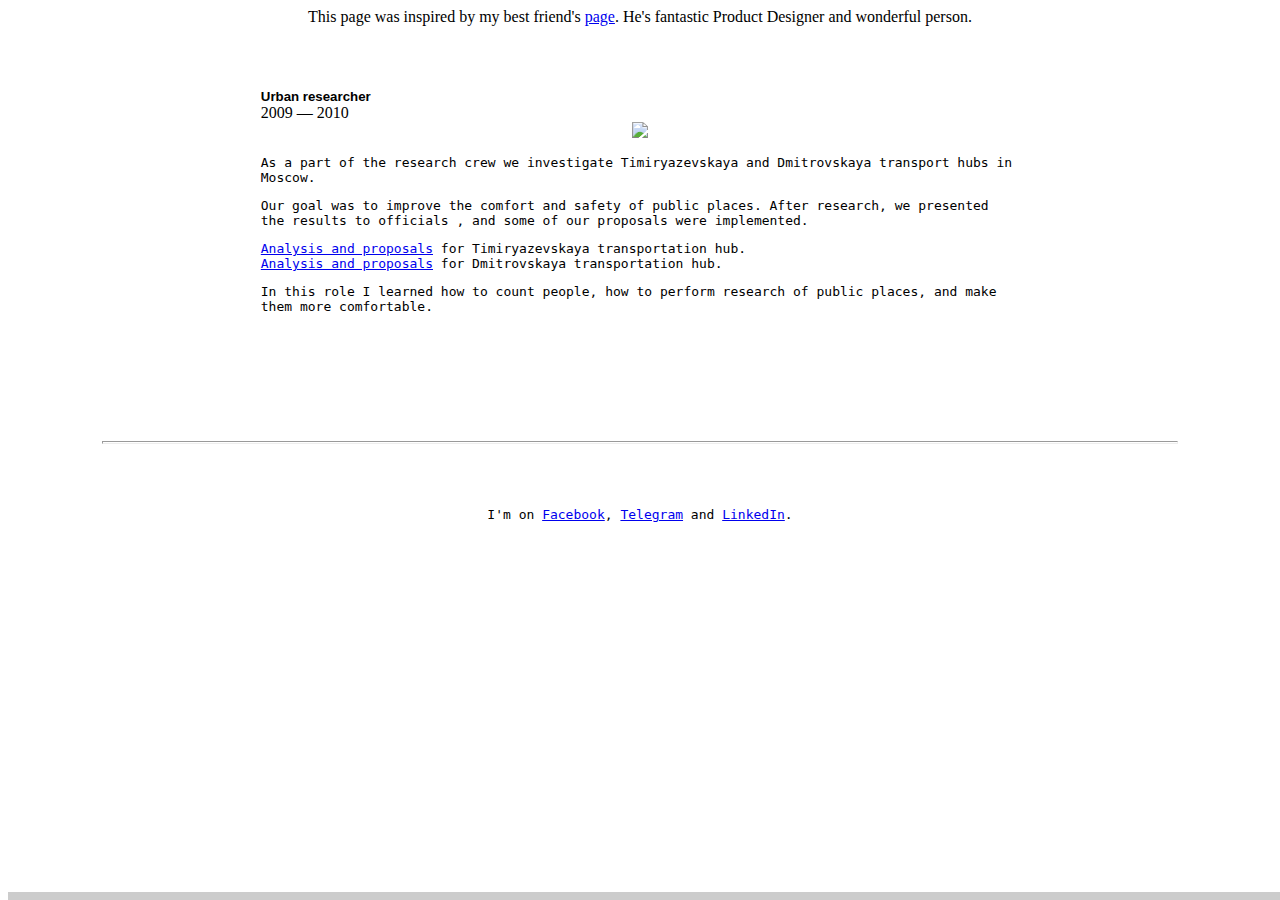
==== c4p.html @ 777c0495 "Add three new pages" ====
<!DOCTYPE html>

<html lang="en">
    <head>
        <link href="https://cdn.jsdelivr.net/npm/bootstrap@5.2.3/dist/css/bootstrap.min.css" rel="stylesheet" integrity="sha384-rbsA2VBKQhggwzxH7pPCaAqO46MgnOM80zW1RWuH61DGLwZJEdK2Kadq2F9CUG65" crossorigin="anonymous">
        <link href="styles.css" rel="stylesheet">
        <meta name="viewport" content="width=device-width, initial-scale=1">
        <title>Aleksei Antipov, Junior Software Developer and Aviation Engineer</title>
        <meta charset="UTF-8">
        <link href="styles.css" rel="stylesheet">
    </head>
    <body>
        <div class="progress-container fixed-header">
            <div class="progress-bar" id="myBar"></div>
          </div>  
        <div class="container mt-3">
            <div class="alert alert-success" style="text-align: center;">
                This page was inspired by my best friend's <a href="http://jenya.pl/" target="_blank">page</a>. He's fantastic Product Designer and wonderful person.
            </div>
        </div>
        <div class="container">
            <h5>Urban researcher</h5>
            <div style="font-size:16px;text-align:left;padding-left: 20%;" data-customstyle="yes">2009 — 2010</div>
            <div style="text-align: center;">
            <a href="https://city4people.ru/" target="_blank"><img src="https://tour.city4people.ru/static/img/gp_logo2x.png" id="responsive-image"></a>
            </div>
            <p>As a part of the research crew we investigate Timiryazevskaya and Dmitrovskaya transport hubs in Moscow.
            <p>Our goal was to improve the comfort and safety of public places. After research, we presented the results to officials 
            , and some of our proposals were implemented.</p>
            <p><a href="https://city4people.ru/post/posts_184.html" target="_blank">Analysis and proposals</a> for Timiryazevskaya transportation hub.<br>
            <a href="https://city4people.ru/post/blog_452.html" target="_blank"> Analysis and proposals</a> for Dmitrovskaya transportation hub.
            </p>
            <p>In this role I learned how to count people, how to perform research of public places, and make them more comfortable.</p>
        </div>

        <hr>
        <div style="text-align: center; padding-bottom: 10%; font-family: monospace;">
        I'm on <a href="https://www.facebook.com/aleksey.a.antipov/" target="_blank">Facebook</a>, <a href="https://t.me/Alexkeny" target="_blank">Telegram</a> and <a href="https://www.linkedin.com/in/alexkeny/" target="_blank">LinkedIn</a>.
        </div>
        
        <script src="https://cdn.jsdelivr.net/npm/bootstrap@5.2.3/dist/js/bootstrap.bundle.min.js" integrity="sha384-kenU1KFdBIe4zVF0s0G1M5b4hcpxyD9F7jL+jjXkk+Q2h455rYXK/7HAuoJl+0I4" crossorigin="anonymous"> </script>
        <script>
        window.onscroll = function() {myFunction()};

        function myFunction() {
        var winScroll = document.body.scrollTop || document.documentElement.scrollTop;
        var height = document.documentElement.scrollHeight - document.documentElement.clientHeight;
        var scrolled = (winScroll / height) * 100;
        document.getElementById("myBar").style.width = scrolled + "%";
        }

        </script>
    </body>
</html>
---- styles.css ----
.fixed-header {
    position: fixed;
    bottom: 0;
    z-index: 0;
    width: 100%;
    background-color: #f1f1f1;
}

.progress-container {
    width: 100%;
    height: 8px;
    background: #ccc;
  }
  
  .progress-bar {
    height: 8px;
    background: #04AA6D;
    width: 0%;
  }

h1 {
    display: block;
    text-align: center;
    margin-top: 50px;
    margin-bottom: auto;
    margin-left: auto;
    margin-right: auto;

}

h4 {
    display: block;
    margin-top: auto;
    margin-bottom: auto;
    margin-left: auto;
    margin-right: auto;
    text-align: center;
    font-family: 'Source Code Pro';
}

h5{
    margin-top: 5%;
    margin-bottom: auto;
    padding-left: 20%;
    padding-right: 20%;
    font-family: Verdana, Geneva, Tahoma, sans-serif;
}

p {
    display: block;
    font-family: monospace;
    padding-left: 20%;
    padding-right: 20%;
    margin-top: 1em;
}

hr {
    width: 85%;
    height: 1px;
    margin: auto;
    margin-top: 10%;
    margin-bottom: 5%;
}
---- styles.css ----
.fixed-header {
    position: fixed;
    bottom: 0;
    z-index: 0;
    width: 100%;
    background-color: #f1f1f1;
}

.progress-container {
    width: 100%;
    height: 8px;
    background: #ccc;
  }
  
  .progress-bar {
    height: 8px;
    background: #04AA6D;
    width: 0%;
  }

h1 {
    display: block;
    text-align: center;
    margin-top: 50px;
    margin-bottom: auto;
    margin-left: auto;
    margin-right: auto;

}

h4 {
    display: block;
    margin-top: auto;
    margin-bottom: auto;
    margin-left: auto;
    margin-right: auto;
    text-align: center;
    font-family: 'Source Code Pro';
}

h5{
    margin-top: 5%;
    margin-bottom: auto;
    padding-left: 20%;
    padding-right: 20%;
    font-family: Verdana, Geneva, Tahoma, sans-serif;
}

p {
    display: block;
    font-family: monospace;
    padding-left: 20%;
    padding-right: 20%;
    margin-top: 1em;
}

hr {
    width: 85%;
    height: 1px;
    margin: auto;
    margin-top: 10%;
    margin-bottom: 5%;
}
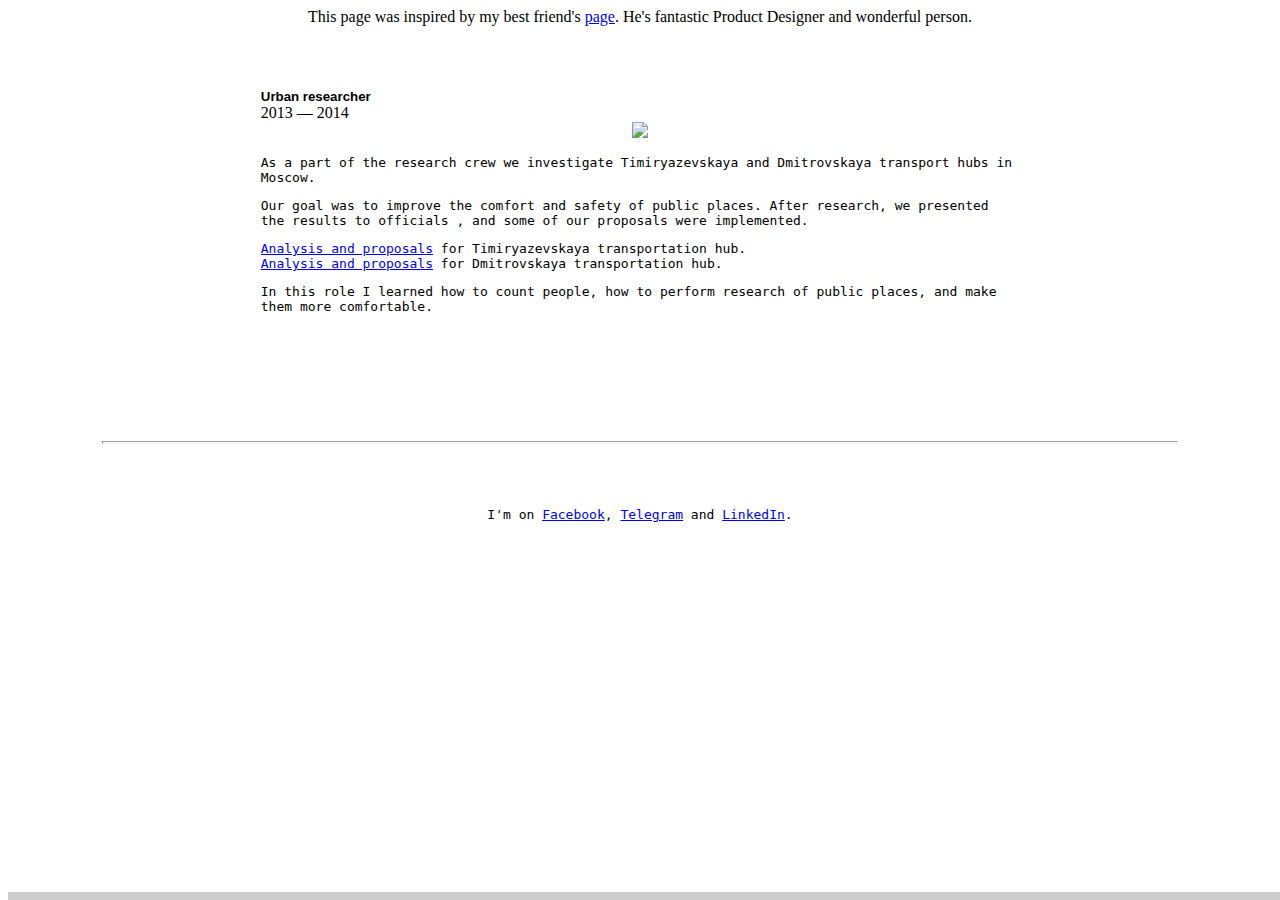
==== commit 2c5ee905: "Update c4p.html" ====
--- a/c4p.html
+++ b/c4p.html
@@ -20,7 +20,7 @@
         </div>
         <div class="container">
             <h5>Urban researcher</h5>
-            <div style="font-size:16px;text-align:left;padding-left: 20%;" data-customstyle="yes">2009 — 2010</div>
+            <div style="font-size:16px;text-align:left;padding-left: 20%;" data-customstyle="yes">2013 — 2014</div>
             <div style="text-align: center;">
             <a href="https://city4people.ru/" target="_blank"><img src="https://tour.city4people.ru/static/img/gp_logo2x.png" id="responsive-image"></a>
             </div>
--- a/styles.css
+++ b/styles.css
@@ -61,3 +61,7 @@
     margin-top: 10%;
     margin-bottom: 5%;
 }
+
+#responsive-image {  
+    width: 55%;  height: auto;
+} 
--- a/styles.css
+++ b/styles.css
@@ -61,3 +61,7 @@
     margin-top: 10%;
     margin-bottom: 5%;
 }
+
+#responsive-image {  
+    width: 55%;  height: auto;
+} 
